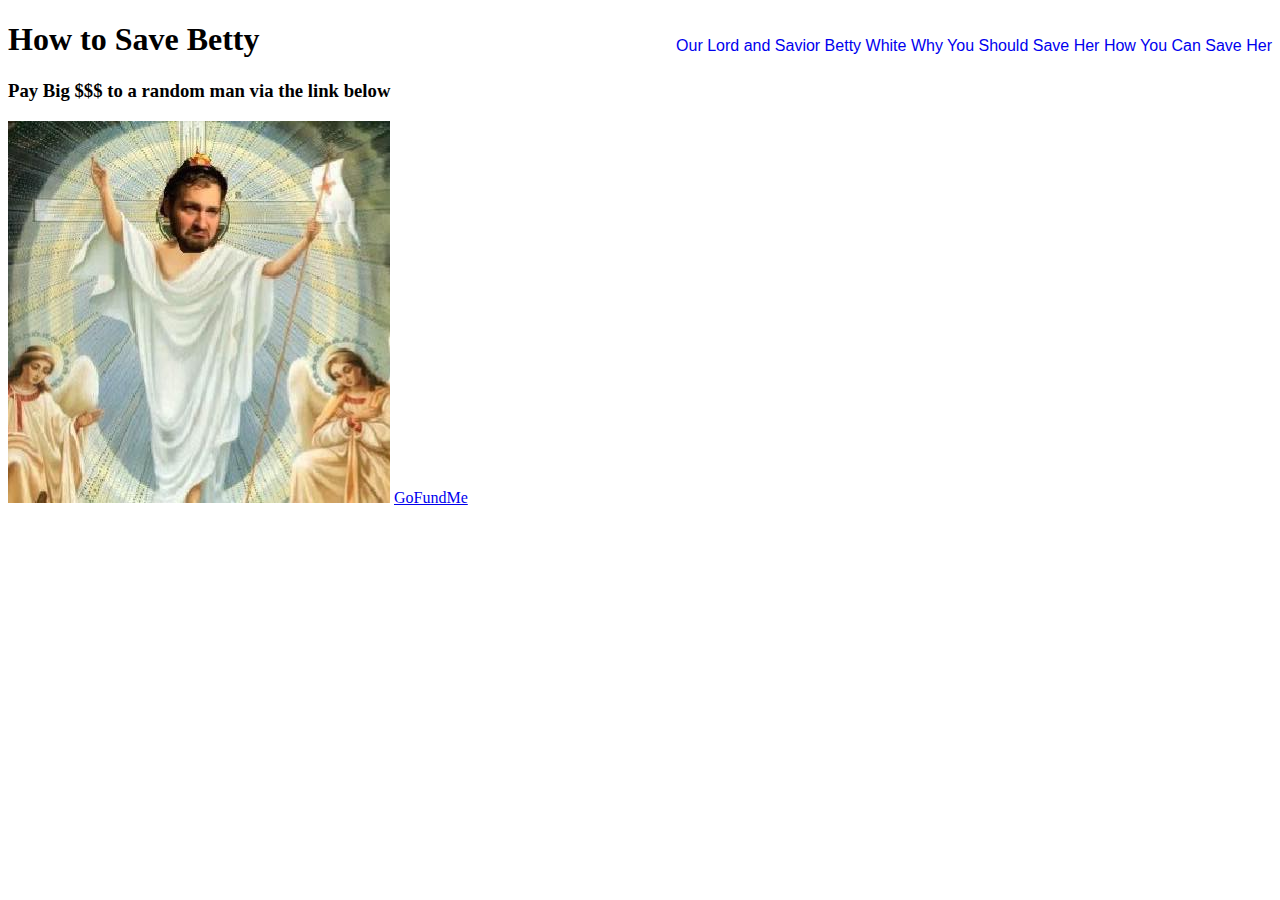
==== goFund.html @ 618b5292 "Initial commit" ====
<!DOCTYPE html>
<html lang="en">
<head>
  <meta charset="UTF-8">
  <meta name="viewport" content="width=device-width, initial-scale=1.0">
  <meta http-equiv="X-UA-Compatible" content="ie=edge">
  <title>How To Save Betty</title>
  <link rel="stylesheet" href="style.css">
</head>
<body>
  <ul class="nav">
  <li><a class="goFund" href="#">Our Lord and Savior Betty White</a></li>
  <li><a class="goFund" href="#">Why You Should Save Her</a></li>
  <li><a class="goFund" href="#">How You Can Save Her</a></li>
  </ul>

  <h1>How to Save Betty</h1>
  <h3>Pay Big $$$ to a random man via the link below</h3>
  <img src="Jesus.jpg" alt="">
  <a href="https://www.gofundme.com/help-protect-betty-white-from-2016">GoFundMe</a>
</body>
</html>
---- style.css ----
body{

 }

.nav li{
 font-size: 6 px;
 list-style-type: none;
 display: inline;
 color: black;

}

.nav{
 font-family: 'Open Sans', sans-serif;
 font-size: 9 px;
 list-style-type: circle;
 float: right;
}

.goFund {
 text-decoration: none ;
}

.gf2{
 clear: right;
 margin: 0px;
 text-align: center;
}

.gf3{
 text-align: center;
}

.gf4{
 display: block;
 margin-left: auto;
 margin-right: auto;
}
.gf5{
  text-align: center;
  margin-left: auto;
  margin-right: auto;
}
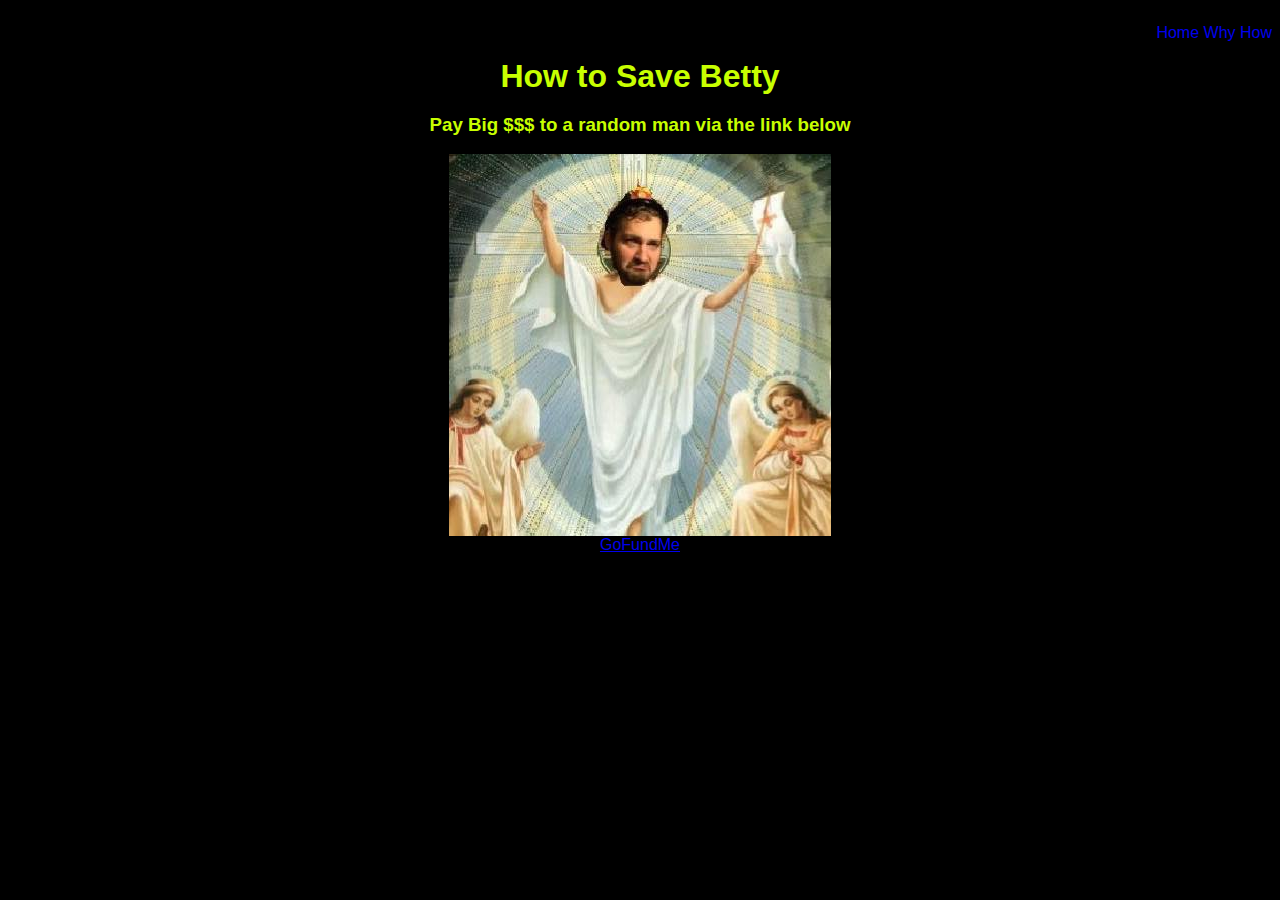
==== commit 27d0f988: "Second Commit" ====
--- a/goFund.html
+++ b/goFund.html
@@ -9,14 +9,17 @@
 </head>
 <body>
   <ul class="nav">
-  <li><a class="goFund" href="#">Our Lord and Savior Betty White</a></li>
-  <li><a class="goFund" href="#">Why You Should Save Her</a></li>
-  <li><a class="goFund" href="#">How You Can Save Her</a></li>
+  <li><a class="goFund" href="index.html">Home</a></li>
+  <li><a class="goFund" href="about.html">Why</a></li>
+  <li><a class="goFund" href="goFund.html">How</a></li>
   </ul>
 
   <h1>How to Save Betty</h1>
   <h3>Pay Big $$$ to a random man via the link below</h3>
   <img src="Jesus.jpg" alt="">
-  <a href="https://www.gofundme.com/help-protect-betty-white-from-2016">GoFundMe</a>
+  <div class="gf">
+    <a href="https://www.gofundme.com/help-protect-betty-white-from-2016">GoFundMe</a>
+  </div>
+
 </body>
 </html>
--- a/style.css
+++ b/style.css
@@ -1,5 +1,7 @@
 body{
-
+  background-color: #000000;
+  font-family: "Comic Sans MS", cursive, sans-serif;
+  color: #c8ff00;
  }
 
 .nav li{
@@ -21,22 +23,22 @@
  text-decoration: none ;
 }
 
-.gf2{
+h1{
  clear: right;
  margin: 0px;
  text-align: center;
 }
 
-.gf3{
+h3{
  text-align: center;
 }
 
-.gf4{
+img{
  display: block;
  margin-left: auto;
  margin-right: auto;
 }
-.gf5{
+.gf{
   text-align: center;
   margin-left: auto;
   margin-right: auto;
